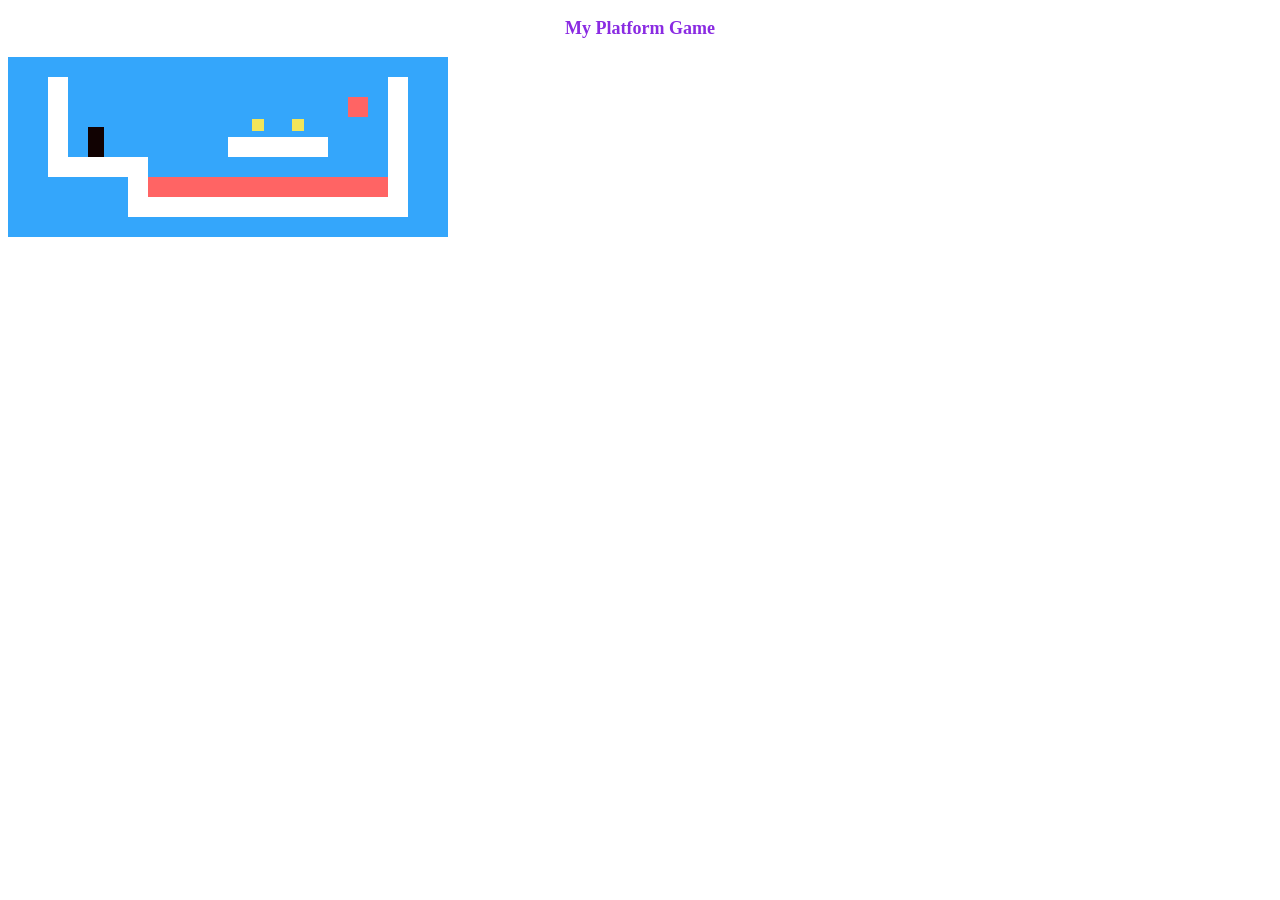
==== game.html @ ac155b65 "first commit creating a level instance and creating DOM elements" ====
<!DOCTYPE html>
<html lang="en">
<head>
    <meta charset="UTF-8">
    <link rel="stylesheet" href="game.css">
    <meta name="viewport" content="width=device-width, initial-scale=1.0">
    <title>Document</title>
</head>
<body>
    <p style="font-size: large; font-weight: 600; color: blueviolet; text-align: center;">
        My Platform Game
    </p>
    <script src="game.js"></script>
</body>
</html>
---- game.css ----
.game {
    overflow: hidden;
    max-width: 600px;
    max-height: 450px;
    position: relative;
}
.background { 
    background: rgb(52, 166, 251);
    table-layout: fixed;
    border-spacing: 0;
}
.background td { 
    padding: 0;
}
.lava{ 
    background: rgb(255, 100, 100); 
}
.wall{ 
    background: white;
}
.actor { 
    position: absolute;
}
.coin{ 
    background: rgb(241, 229, 89); 
}
.player { 
    background: rgb(17, 2, 2); 
}
.lost .player {
    background: rgb(160, 64, 64);
}
.won .player {
    box-shadow:-4px-7px 8px white, 4px-7px 8px white;
}
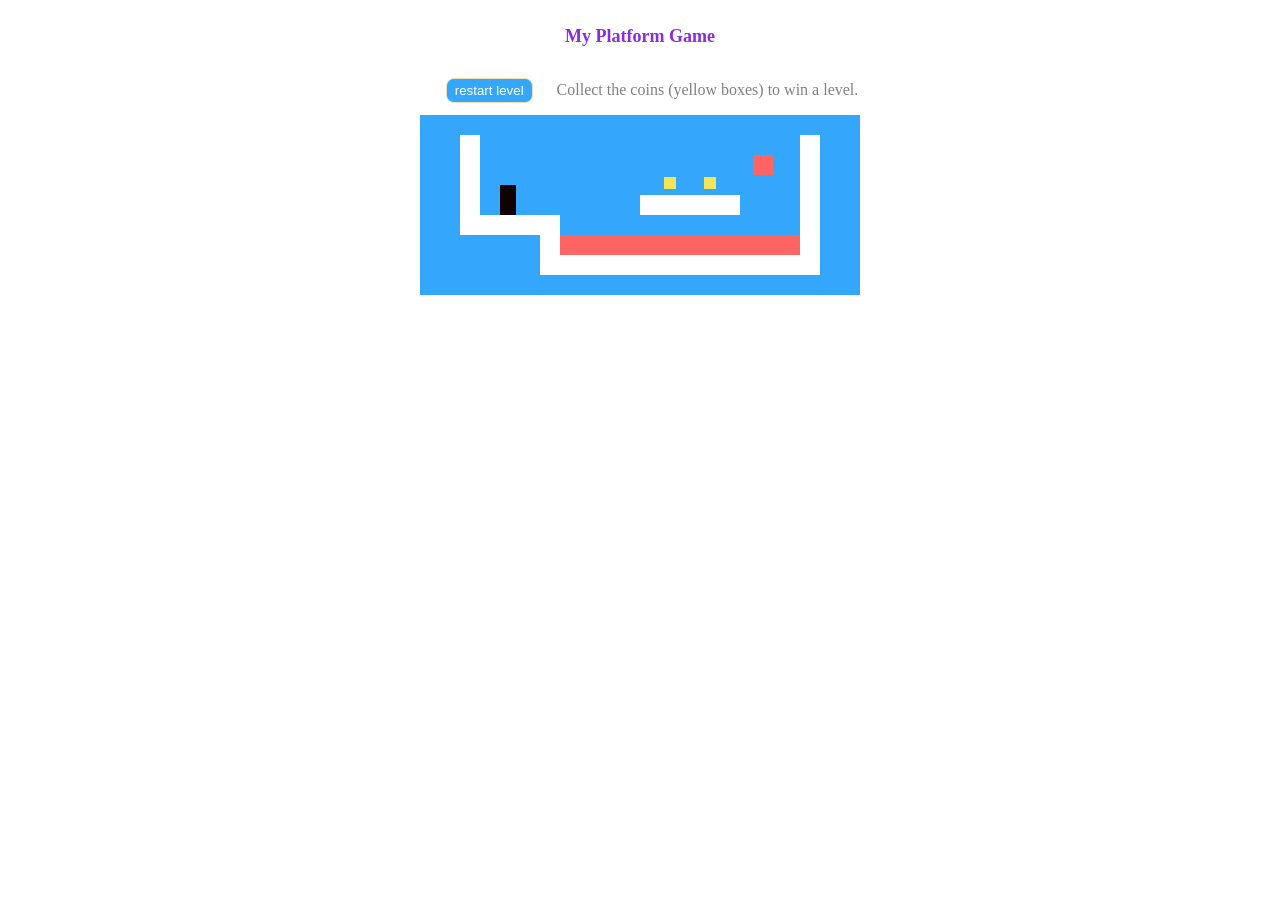
==== commit ac0c3a66: "finished and modularised" ====
--- a/game.html
+++ b/game.html
@@ -10,6 +10,13 @@
     <p style="font-size: large; font-weight: 600; color: blueviolet; text-align: center;">
         My Platform Game
     </p>
-    <script src="game.js"></script>
+    <div id="results" style="display: flex; align-items: center; gap: 24px;">
+        <p id="status" style="font-size: large; color: green; font-weight: 600"></p>
+        <button id="restart" style="cursor: pointer; border: 1px solid wheat; background-color: rgb(52, 166, 251); color: white; padding: 4px 8px; border-radius: 8px;">
+            restart level
+        </button>
+        <p style="color: gray;">Collect the coins (yellow boxes) to win a level.</p>
+    </div>
+    <script type="module" src="./run-game.js"></script>
 </body>
 </html>
--- a/game.css
+++ b/game.css
@@ -1,3 +1,8 @@
+body{
+    display: flex;
+    flex-direction: column;
+    align-items: center;
+}
 .game {
     overflow: hidden;
     max-width: 600px;
@@ -32,4 +37,13 @@
 }
 .won .player {
     box-shadow:-4px-7px 8px white, 4px-7px 8px white;
+}
+#restart:focus{
+    outline: none;
+}
+
+@media (max-width: 600px){
+    #results{
+        flex-direction: column;
+    }
 }
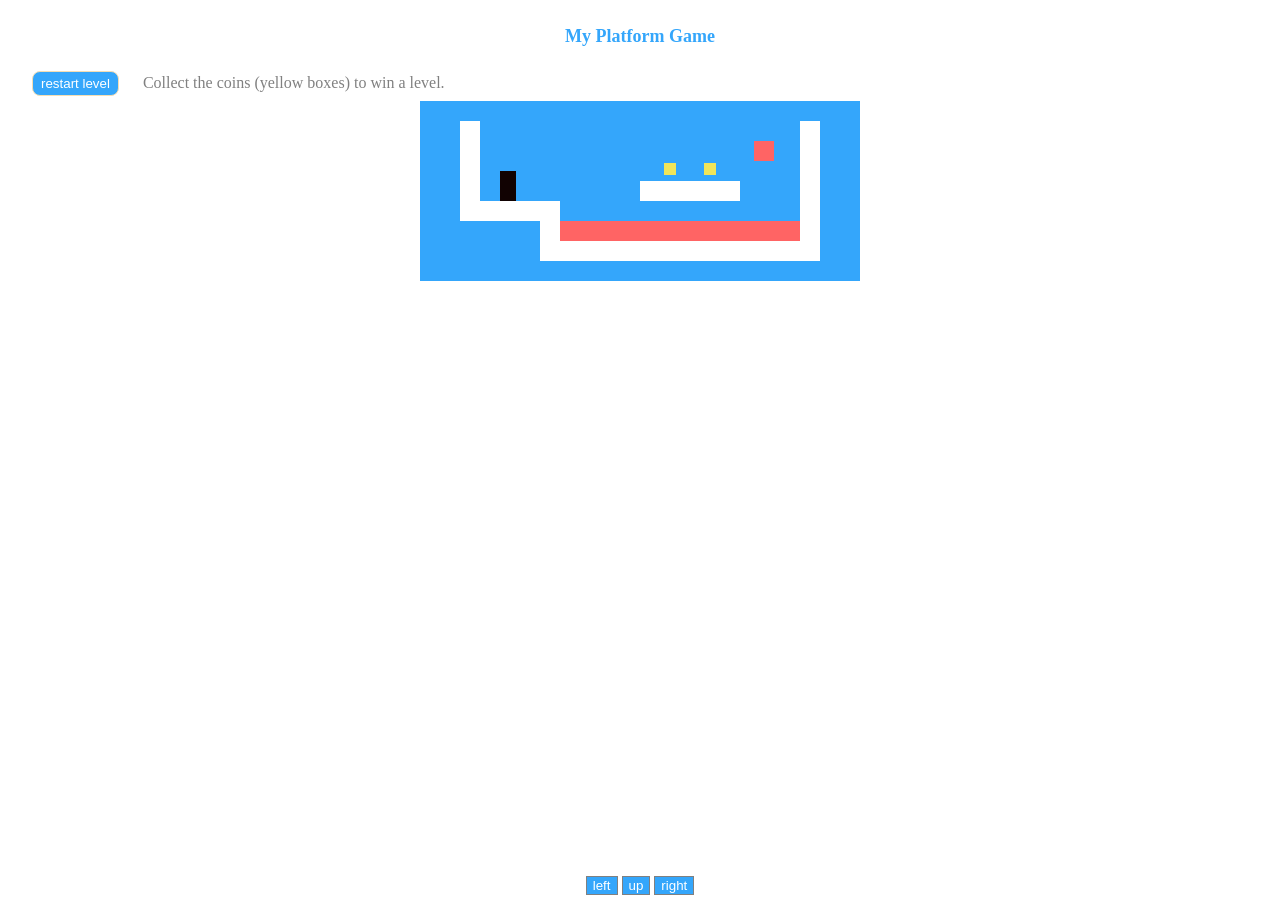
==== commit 7e0f7f86: "added touch screen play controls" ====
--- a/game.html
+++ b/game.html
@@ -7,15 +7,23 @@
     <title>Document</title>
 </head>
 <body>
-    <p style="font-size: large; font-weight: 600; color: blueviolet; text-align: center;">
+    <p style="font-size: large; font-weight: 600; color: rgb(52, 166, 251); text-align: center;">
         My Platform Game
     </p>
-    <div id="results" style="display: flex; align-items: center; gap: 24px;">
+    <div id="results" style="display: flex; align-items: center; flex-wrap: wrap;">
         <p id="status" style="font-size: large; color: green; font-weight: 600"></p>
         <button id="restart" style="cursor: pointer; border: 1px solid wheat; background-color: rgb(52, 166, 251); color: white; padding: 4px 8px; border-radius: 8px;">
             restart level
         </button>
-        <p style="color: gray;">Collect the coins (yellow boxes) to win a level.</p>
+        <p style="color: gray; margin: 6px 0;">Collect the coins (yellow boxes) to win a level.</p>
+    </div>
+    <div id="game-cont">
+
+    </div>
+    <div style="position: absolute; bottom: 5px;">
+        <button id="left" style="background-color: rgb(52, 166, 251); color: white; border: 1px solid gray;">left</button>
+        <button id="up" style="background-color: rgb(52, 166, 251); color: white; border: 1px solid gray;">up</button>
+        <button id="right" style="background-color: rgb(52, 166, 251); color: white; border: 1px solid gray;">right</button>
     </div>
     <script type="module" src="./run-game.js"></script>
 </body>
--- a/game.css
+++ b/game.css
@@ -41,9 +41,12 @@
 #restart:focus{
     outline: none;
 }
-
+#results{
+    align-self: flex-start;
+    gap: 24px;
+}
 @media (max-width: 600px){
     #results{
-        flex-direction: column;
+        gap: 6px;
     }
 }
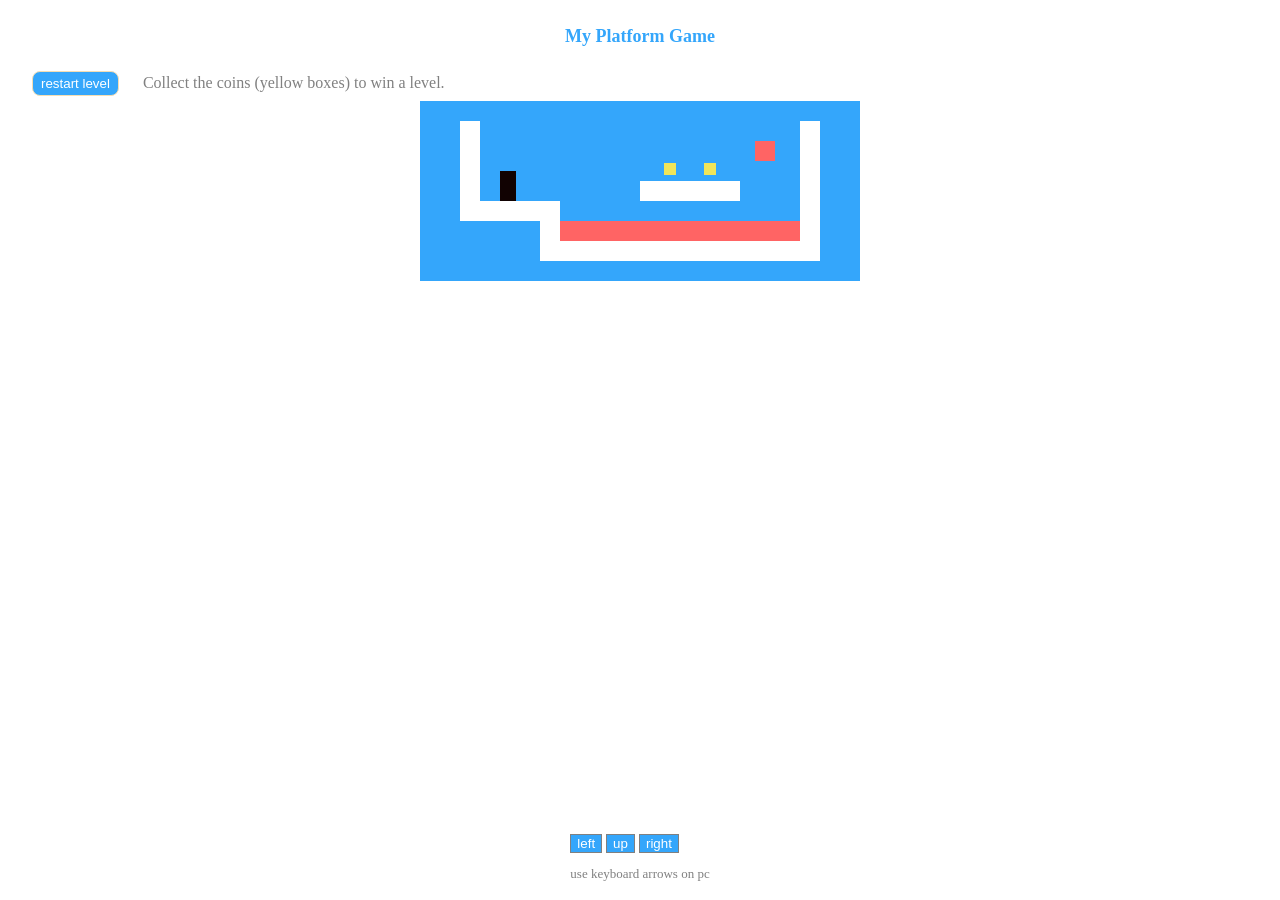
==== commit f159c91b: "update" ====
--- a/game.html
+++ b/game.html
@@ -21,9 +21,12 @@
 
     </div>
     <div style="position: absolute; bottom: 5px;">
-        <button id="left" style="background-color: rgb(52, 166, 251); color: white; border: 1px solid gray;">left</button>
-        <button id="up" style="background-color: rgb(52, 166, 251); color: white; border: 1px solid gray;">up</button>
-        <button id="right" style="background-color: rgb(52, 166, 251); color: white; border: 1px solid gray;">right</button>
+        <div>
+            <button id="left" style="background-color: rgb(52, 166, 251); color: white; border: 1px solid gray;">left</button>
+            <button id="up" style="background-color: rgb(52, 166, 251); color: white; border: 1px solid gray;">up</button>
+            <button id="right" style="background-color: rgb(52, 166, 251); color: white; border: 1px solid gray;">right</button>
+        </div>
+        <p style="font-size: small; color: gray; text-align: center;">use keyboard arrows on pc</p>
     </div>
     <script type="module" src="./run-game.js"></script>
 </body>
